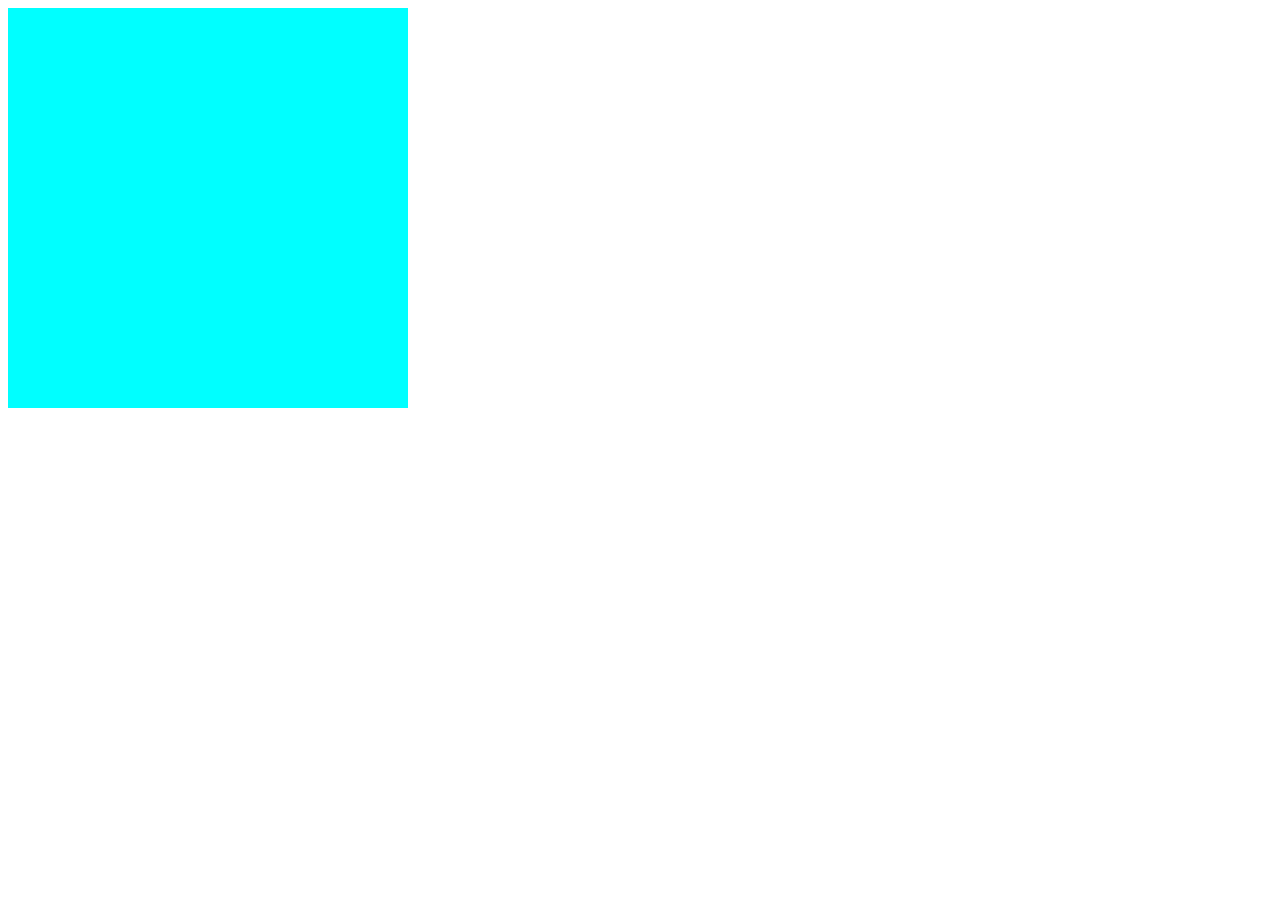
==== canvas clock/index.html @ a87fb57e "made canvas clock" ====
<!DOCTYPE html>
<html>
<head>
    <title>Canvas Clock</title>
    </head>
    <body>
    <canvas id="canvas" width="400" height="400" style="background-color:aqua"></canvas>
        
    <script>
    var canvas = document.getElementById("canvas");
    var ctx = canvas.getContext("2d");
    var radius = canvas.height / 2;
    ctx.translate(radius, radius);
    radius = radius * 0.90
    setInterval (drawClock, 1000);
        
    function drawClock(){
        drawFace(ctx, radius);
        drawNumbers(ctx, radius);
        drawTime(ctx, radius);
    }
        
    function drawFace(ctx, radius) {
        var grad;
        
        ctx.beginPath();
        ctx.arc(0, 0, radius, 0, 2 * Math.PI);
        ctx.fillStyle = 'white';
        ctx.fill();
        
        grad = ctx.createRadialGradient(0, 0 ,radius * 0.95, 0, 0, radius * 1.05);
        grad.addColorStop(0, '#333');
        grad.addColorStop(0.5, 'white');
        grad.addColorStop(1, '#333');
        ctx.strokeStyle = grad;
        ctx.lineWidth = radius*0.1;
        ctx.stroke();
        
        ctx.beginPath();
        ctx.arc(0, 0, radius * 0.1, 0, 2 * Math.PI);
        ctx.fillStyle = '#333';
        ctx.fill();
    }
        
    function drawNumbers (cx, radius) {
        var ang;
        var num;
        ctx.font = radius * 0.15 + "px arial";
        ctx.textBaseline = "middle";
        ctx.textAlign = "center";
        for(num = 1; num < 13; num++){
            ang = num * Math.PI / 6;
            ctx.rotate(ang);
            ctx.translate(0, -radius * 0.85);
            ctx.rotate(-ang);
            ctx.fillText(num.toString(), 0, 0);
            ctx.rotate(ang);
            ctx.translate(0, radius * 0.85);
            ctx.rotate(-ang);
        }  
    }
    
    function drawTime(ctx, radius) {
        var now = new Date();
        var hour = now.getHours();
        var minute = now.getMinutes();
        var second = now.getSeconds();
        //hour
        hour = hour%12;
        hour = (hour*Math.PI/6) + (minute*Math.PI/(6*60)) + (second*Math.PI/ (360*60));
        drawHand(ctx, hour, radius*0.5, radius*0.07);
        //minute
        minute = (minute*Math.PI/30)+(minute*Math.PI/ (30*60));
        drawHand(ctx, minute, radius*0.8, radius*0.07);
        //second
        second = (second*Math.PI/30);
        drawHand(ctx, second, radius*0.9, radius*0.02);
    }
        
    function drawHand(ctx, pos, length, width) {
        ctx.beginPath();
        ctx.lineWidth = width;
        ctx.lineCap = "round";
        ctx.moveTo(0, 0);
        ctx.rotate(pos);
        ctx.lineTo(0, -length);
        ctx.stroke();
        ctx.rotate(-pos);
    }
        </script>
    </body>
</html>
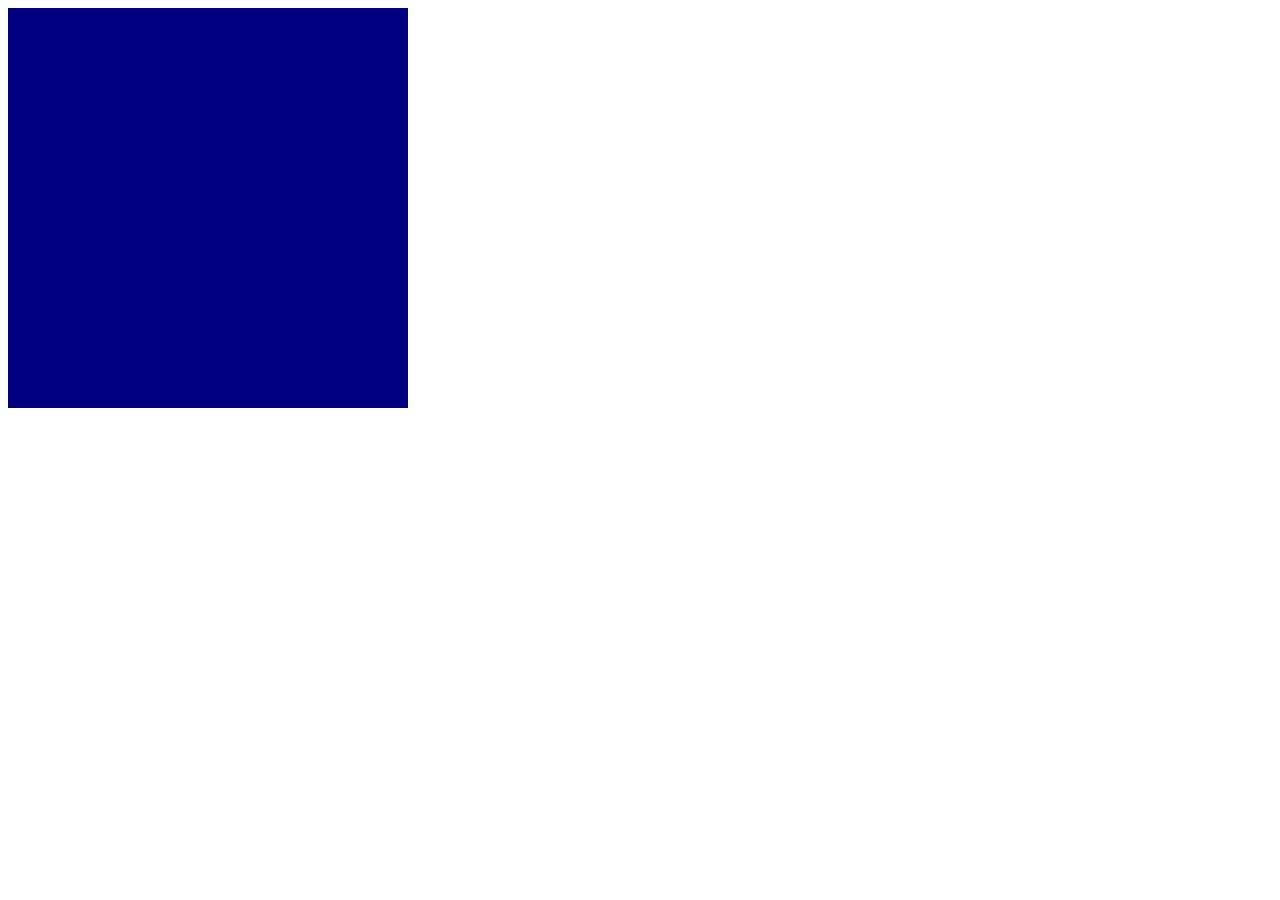
==== commit 39e852cb: "made it mobile" ====
--- a/canvas clock/index.html
+++ b/canvas clock/index.html
@@ -4,7 +4,7 @@
     <title>Canvas Clock</title>
     </head>
     <body>
-    <canvas id="canvas" width="400" height="400" style="background-color:aqua"></canvas>
+    <canvas id="canvas" width="400" height="400" style="background-color:navy"></canvas>
         
     <script>
     var canvas = document.getElementById("canvas");
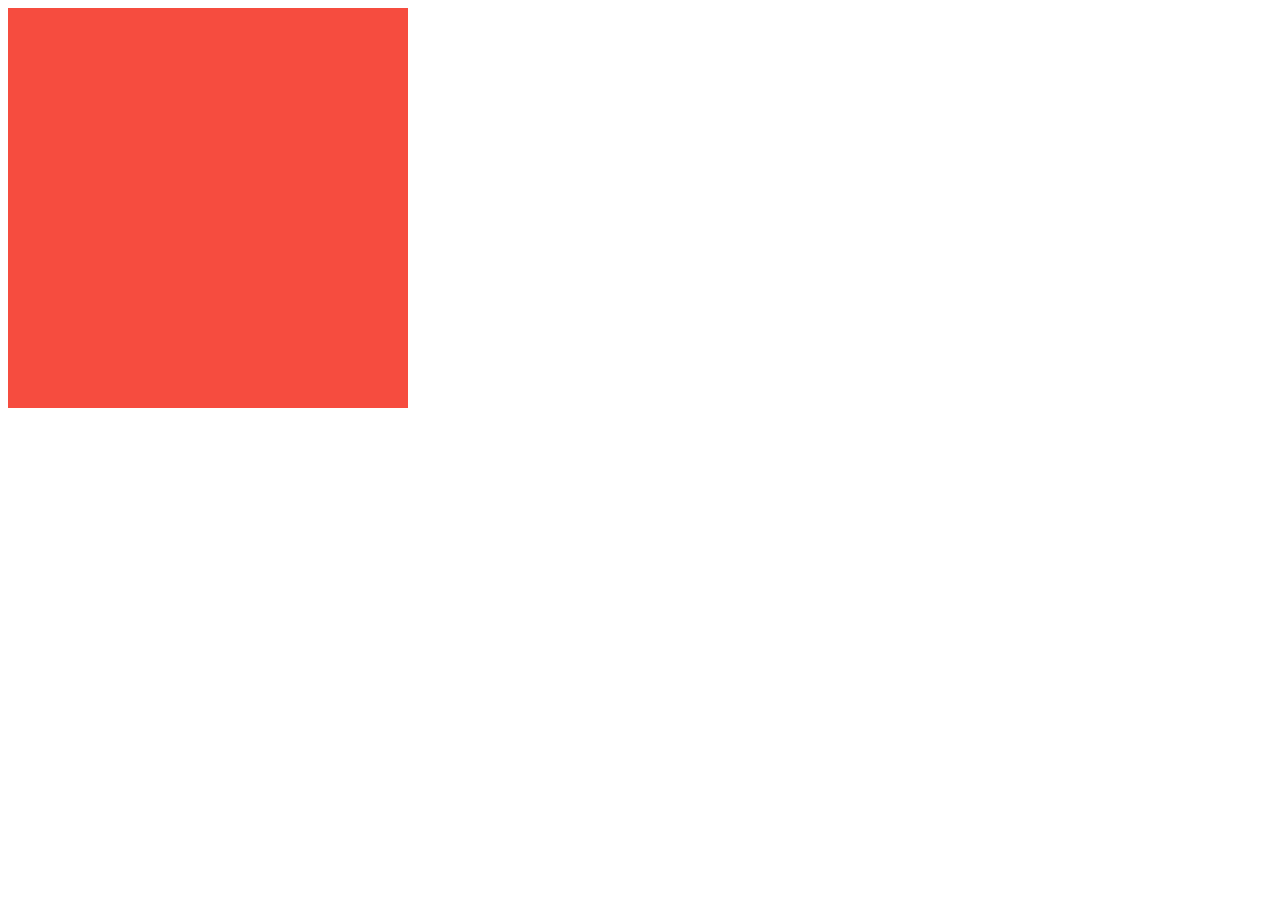
==== commit 986c27c6: "added icons and stuff" ====
--- a/canvas clock/index.html
+++ b/canvas clock/index.html
@@ -4,7 +4,7 @@
     <title>Canvas Clock</title>
     </head>
     <body>
-    <canvas id="canvas" width="400" height="400" style="background-color:navy"></canvas>
+    <canvas id="canvas" width="400" height="400" style="background-color:#F64C3F"></canvas>
         
     <script>
     var canvas = document.getElementById("canvas");
